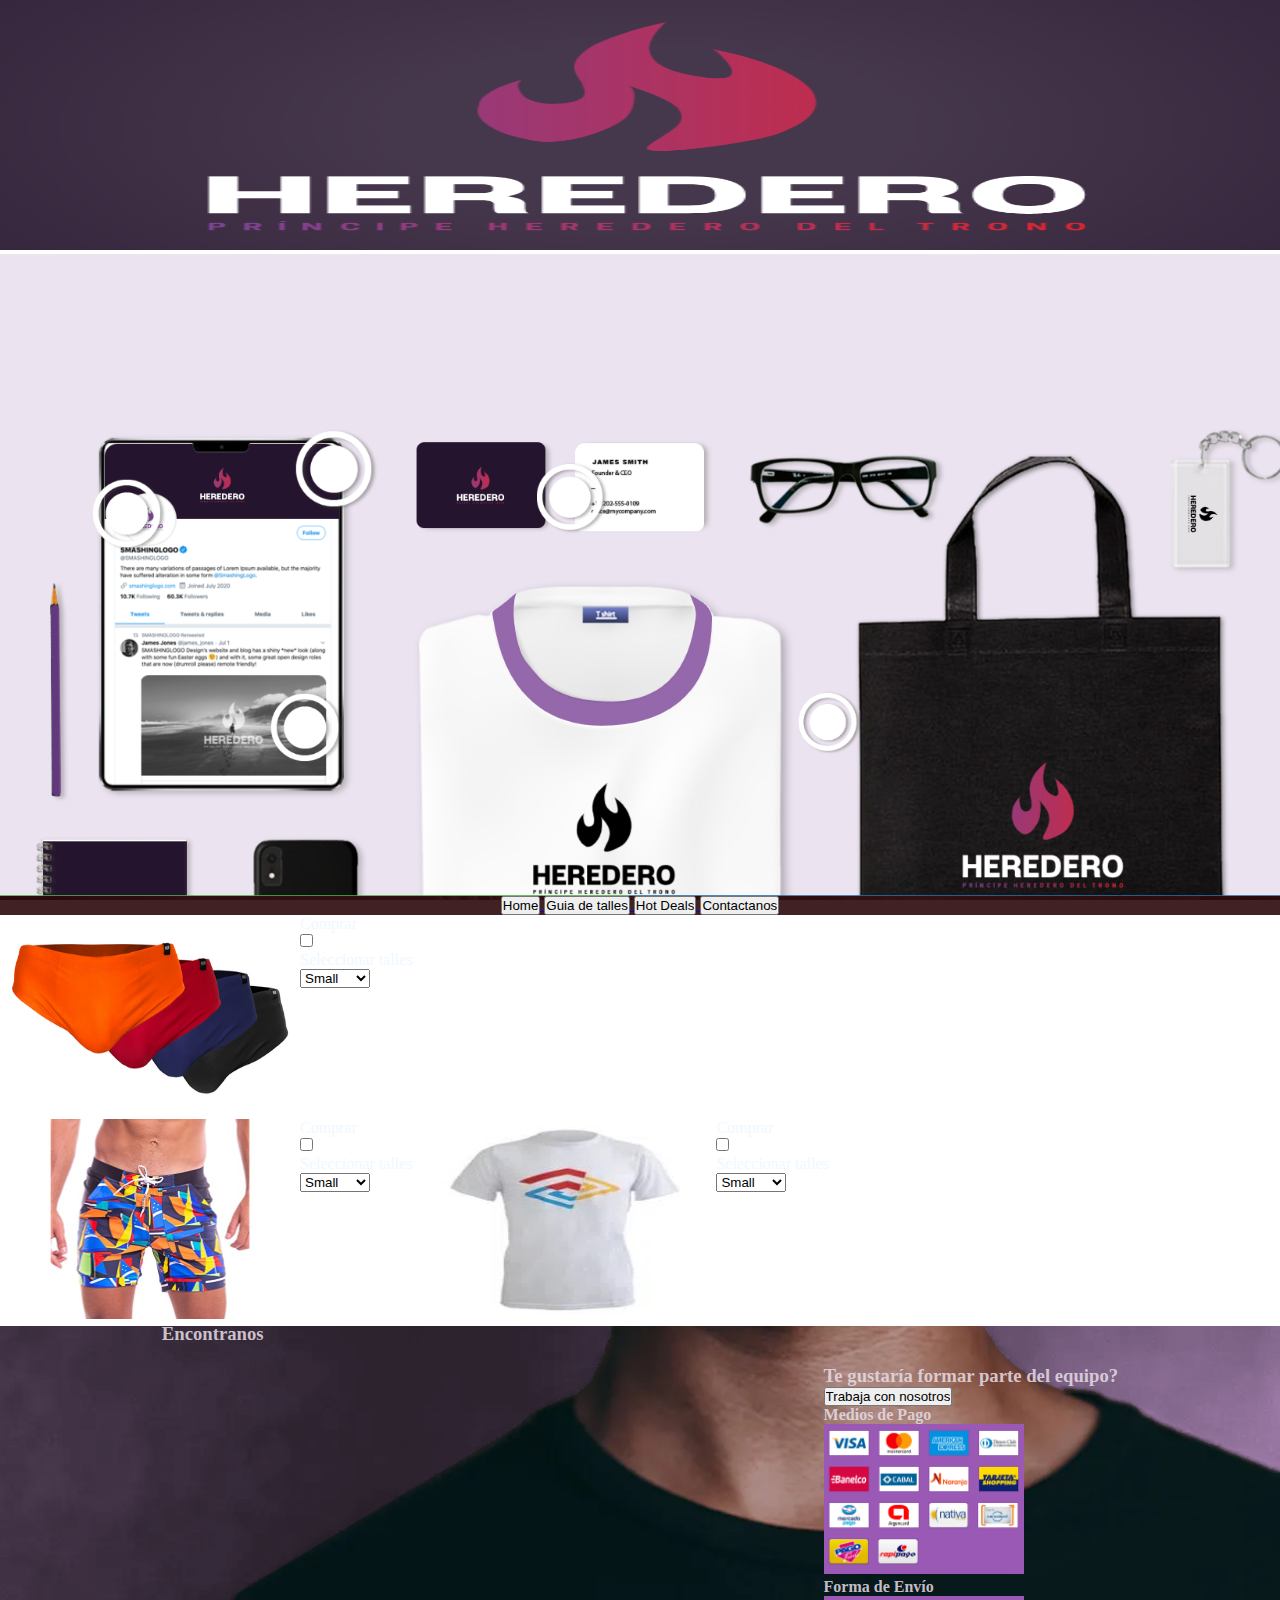
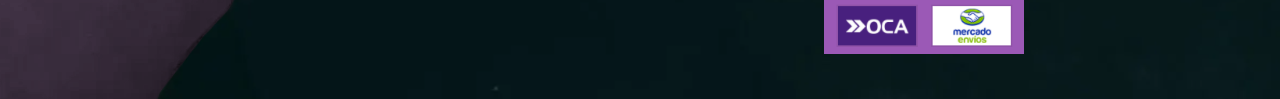
==== pages/coleccion.html @ cc0b0b4e "initial commit con las carpetas del proyecto anterior a modificar con bootstrap" ====
<!DOCTYPE html>
<html lang="en">
<head>
    <meta charset="UTF-8">
    <meta http-equiv="X-UA-Compatible" content="IE=edge">
    <meta name="viewport" content="width=device-width, initial-scale=1.0">
    <title>Preentrega - H Colección</title>

    <link rel="stylesheet" href="../main.css">

    <link rel="preconnect" href="https://fonts.googleapis.com">
    <link rel="preconnect" href="https://fonts.gstatic.com" crossorigin>
    <link href="https://fonts.googleapis.com/css2?family=Josefin+Sans:ital,wght@0,500;0,700;1,300&display=swap" rel="stylesheet">

</head>
<body>
    <header>
        
            <img  class="banner"src="../imagenes/banner.PNG" alt="Banner presentacion H">
        <div>
            <h1>HEREDERO</h1>
            <h2>Men´s Wear</h2>    
        
        
            <img src="../imagenes/coleccion productos2.PNG" alt="imagen referente a productos varios" width="250">
        </div>
    </header> 
    <main>       
        <nav class="navpages">
            <ul>
                <li>
                    <a href="../index.html" >
                        <input type="submit" value="Home">
                    </a>
                </li>
                <li>
                    <a href="./guiatalles.html" >
                        <input type="submit" value="Guia de talles">
                    </a>
                </li>       
                
                <li class="menu">
                    <a href="../pages/hotdeals.html" >
                        <input type="submit" value="Hot Deals">
                    </a>
                </li>
                <li>
                    <a href="./contactenos.html" >
                        <input type="submit" value="Contactanos">
                    </a>
                </li>
            </ul>
        </nav>    
        <div class="productos">
            <img src="../imagenes/sungas.jpg" alt="Producto Sungas">
            <form>
                <span><p>Comprar</p>
                    <input type="checkbox" name="Comprar" value="1">
                </span>
                <span>
                    <p>Seleccionar talles</p>
                    <select name="Talles" >
                    <option value="S">Small</option>
                    <option value="M">Medium</option>
                    <option value="L">Large</option>
                    <option value="XL">XLarge</option>

                    </select>
                </span>
            </form>
        </div>
        <section>
            <div class="productos">
                <img src="../imagenes/short baño.jpg" alt="Producto Short de baño">
                <form>
                    <span><p>Comprar</p>
                        <input type="checkbox" name="Comprar" value="1">
                    </span>
                    <span>
                        <p>Seleccionar talles</p>
                        <select name="Talles" >
                        <option value="S">Small</option>
                        <option value="M">Medium</option>
                        <option value="L">Large</option>
                        <option value="XL">XLarge</option>

                        </select>
                    </span>
                </form>
            </div>
            <div class="productos">
                <img src="../imagenes/remera.webp" alt="Producto remera">
                <form>
                    <span><p>Comprar</p>
                        <input type="checkbox" name="Comprar" value="1">
                    </span>
                    <span>
                        <p>Seleccionar talles</p>
                        <select name="Talles" >
                        <option value="S">Small</option>
                        <option value="M">Medium</option>
                        <option value="L">Large</option>
                        <option value="XL">XLarge</option>

                        </select>
                    </span>
                </form>
            </div>
        </section>    
    </main>
    <footer class="footer">
        <div class="otros">
            <h3>Encontranos</h3>
            <iframe class="mapa" src="https://www.google.com/maps/embed?pb=!1m18!1m12!1m3!1d13618.57978143791!2d-64.19519394636153!3d-31.423907073451485!2m3!1f0!2f0!3f0!3m2!1i1024!2i768!4f13.1!3m3!1m2!1s0x9432a28f63cf2077%3A0xca71e10e4641086b!2sPaseo%20del%20Buen%20Pastor!5e0!3m2!1ses-419!2sar!4v1648179477581!5m2!1ses-419!2sar" width="600" height="450" style="border:0;" allowfullscreen="" loading="lazy" referrerpolicy="no-referrer-when-downgrade"></iframe>
        </div>
        <div class="otros">
            <h3>Te gustaría formar parte del equipo?</h3>
            <a class="botonTrabaja" href="https://www.linkedin.com/in/lucasnerbutti"><input type="submit"value="Trabaja con nosotros"
                >
            </a>
    
            <h4>Medios de Pago</h4>
            <img src="../imagenes/Metodos de pago.PNG" width="200" alt="Metodos de pago">
    
    
            <h4>Forma de Envío</h4>
            <img src="../imagenes/Envios.PNG" width="200" alt="Formas de Envios">
        </div>  
    </footer>  
</body>
</html>
---- main.css ----
* {
    margin:0; 
    padding:0;
}


header div{ 
    display: flex;
    font-family: 'Josefin Sans', sans-serif;
    font-weight: 300;
    color: #13031C;
    background-color: #AB9FA0;
    flex-wrap: nowrap;
    height: 100%;
    justify-content: right;

}

header{
    animation-duration: 2s;
    animation-name: correr;
    animation-iteration-count: infinite;
    
}

@keyframes correr{
    0% { margin-left: 0px}
    30% { margin-left: -15px;}
    70% { margin-left: -21px;}
    100% { margin-left: 0px;}


}


header div img{
    width: 100%;
}

.gridHeader{
    display: grid;
    grid-template-columns: 1fr 2fr;
    grid-template-rows: 1fr 1fr;
    grid-template-areas: 
    "h1 img"
    "h2 img";
}
.imgHHome{
    grid-area: img;
    grid-row-start: 1;
    grid-row-end: 3;

  
}
.menwear{
    grid-area: h2;
    grid-row-start: 2;
    grid-row-end: 3;
}
.Heredero{
    grid-area: h1;
    grid-row-start: 1;
    grid-row-end: 2;
}


.banner {
    width: 100%;
    height: 250px;  
}
    



 main{
     background-image: url(./imagenes/fondo\ body.jpg);
     background-attachment: fixed;
 }

 nav { 
    display: flex;
    justify-content: space-evenly;

    background-color: #2b080be5; 
 }
 nav li{
    display: inline-flexbox;
    transition: all .3s;
    
}

  
.suscripcion{
    display: flex;
    flex-direction: row;
    flex-wrap: wrap;
    justify-content: flex-end;
    align-content: flex-end;
    height: 75px;
    color: #f2f9f9ea;
    font-size: 20px;
    margin: 0px;
}

.video {
    width: 100%;
}
 .textoHistoria{
     background-image: url(./imagenes/fondotexto.png);
     background-repeat: no-repeat;
     background-size: 100% 100%;
     font-family: 'Franklin Gothic Medium', 'Arial Narrow', Arial, sans-serif;
     font-weight: 300;
     color: #13031C;
     transition: all .2s;
     
 }
 footer{
     display: flex;
     flex: content;
     background-image: url(./imagenes/imagen4.PNG);
     align-items: center;
     color: #e6dde5da;
     flex-wrap: wrap;
    

 }

 
 table{
     
    background-color: #ab9fa0ce;
    font-size: 25px;
    margin-left: 1%;
    border="2"
    table-layout: fixed;
    padding: 3px;
    border: 1px solid;


     
 }

 tbody tr:nth-child(odd) {
    background-color: #a9aed8;
  }
  
  tbody tr:nth-child(even) {
    background-color: #0c500a8e;
  }
  
   
 .fila1{
     background-color: #02101ea7;
     color: #f0f8ff;
     text-decoration: underline;
    


 }
 
 .productos{
     display: inline-flex;

     color: #f0f8ff;
     font-size: 30;
     

 }

 .productos img{
     height: 100px;
     width: 150px;

 }
 form{
     display: flex;
     color: #f0f8ff;
     font-size: 50;
     flex-wrap: wrap;
     flex-direction: column;
     
 }
 .contactenos{
    justify-content: end;
     width: 250px;
     margin: 0px;

 }
.mapa{
    height: 100%;
    width: 100%;
}

.precios{
    display: flex;
    flex-direction: column;

}
.precioAntes{
    color: #ff0000;
    text-decoration: line-through;
    
}

@media screen and (min-width: 768px){
    .footer {
        justify-content: space-evenly;
        flex-wrap: nowrap;
    }
    .mapa{
        height: 350px;
        width: 400px;
    }
    .header div{
        font-weight: 700;
    }
    table{
     
        
        font-size: 50px;
        margin-left: 100px;
        border="20"
        padding: 10px;
        border: 3px solid;
}
    nav { 
        display: flex;
        justify-content: space-evenly;
        
    }

   
    .navpages li{
        display: inline;
    }
    .contactenos{
        margin-left: 250px;
    }

    .productos img{
        height: 200px;
        width: 300px;
        transition: all .3s;
    }

    .bodyhome{
        display: grid;
        grid-template-columns: 20% 80%;
        grid-template-rows: 50% 50%;
        grid-template-areas: 
        "menu video"
        "menu texto"
        ;
    }
    .textoHistoria{
        grid-area: texto;

    }
    .video{
        grid-area: video;
        transition: all .3s;
    }
    .navhome{
        grid-area: menu;
        grid-row-start: 1;
        grid-row-end: 3;
        display: flex;
        flex-direction: column;
        justify-content: space-evenly;
        flex-wrap: wrap;
    
    }

@media screen and (min-width: 1024px){
    .footer {
        justify-content: space-evenly;
        flex-wrap: nowrap;
    }
    .mapa{
        height: 350px;
        width: 500px;
    }
    .contactenos{
        margin-left: 380px;
    }
    table{
        margin-left: 250px;
    }
    .botonTrabaja{
        transition: all .3s;
    }
    .botonTrabaja:hover{
       
        transform: scale(2, 4);
        font-size: 20px;
        background-color: #28d5b0;
        height: 25px;
        width: 35px;
    }
    
    nav li:hover{
        transform: scale(1.5, 2);
        height: 25px;
        width: 40px;
    }

    .navpages li:hover{
        transform: scale(1.5, 2);
        height: 25px;
        width: 40px;
    }
    .productos img:hover{
        transform: scale(2, 2.5);

        transform: translate(50px 10px);

    }
    .textoHistoria:hover{ 
        transform: scale(1, 1.5);
        background-color: #13031C;
        color: #030d16;



    }
    .video:hover{
        transform: scale(1, 1.2);
    }
}
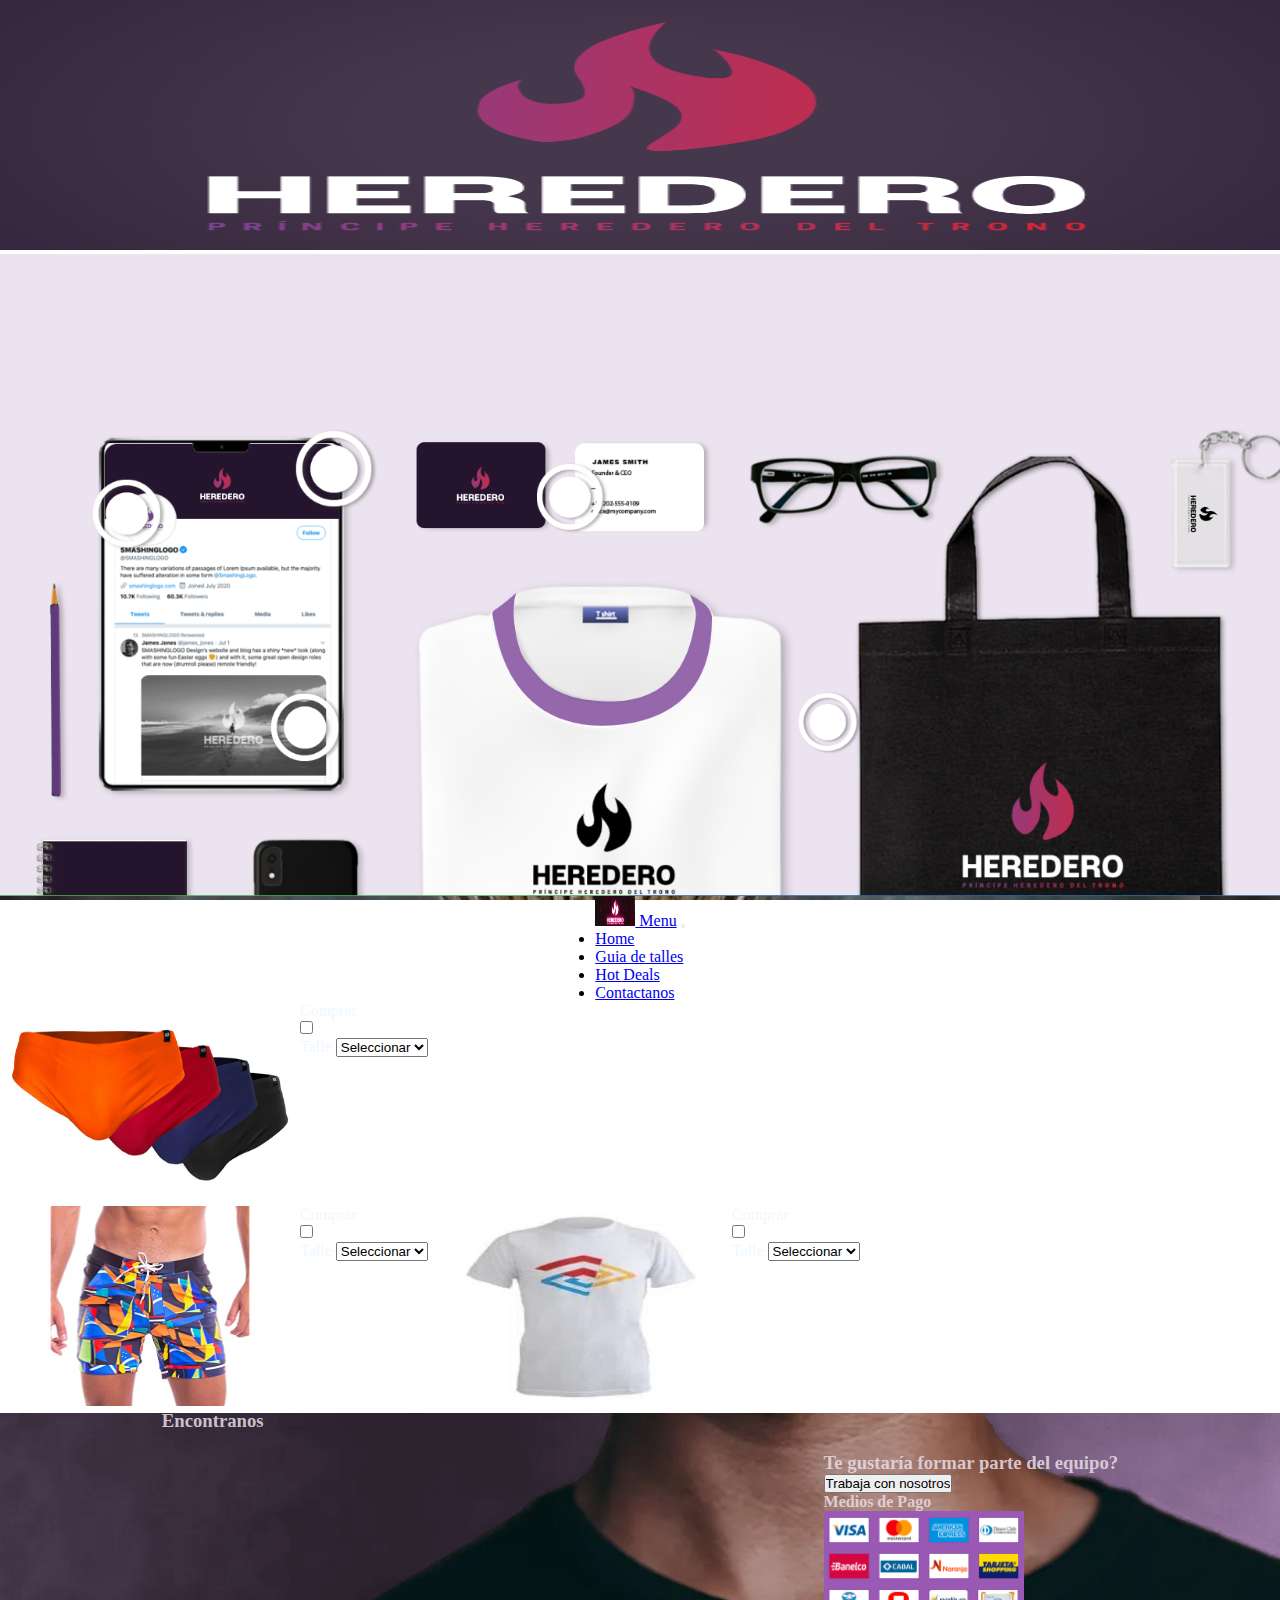
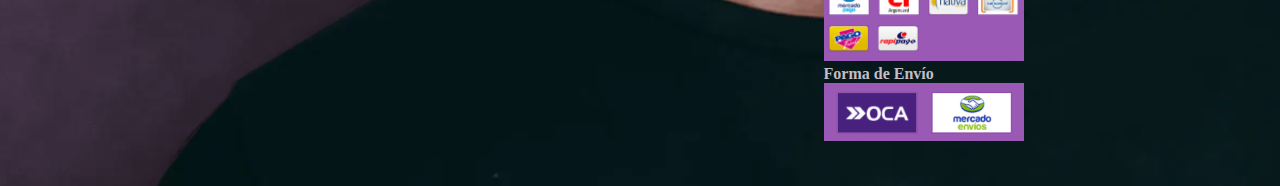
==== commit 1be21d63: "incorporacion de bootstrap en navbar" ====
--- a/pages/coleccion.html
+++ b/pages/coleccion.html
@@ -5,6 +5,11 @@
     <meta http-equiv="X-UA-Compatible" content="IE=edge">
     <meta name="viewport" content="width=device-width, initial-scale=1.0">
     <title>Preentrega - H Colección</title>
+
+    <!-- link estilo bootstrap -->
+    <link href="https://cdn.jsdelivr.net/npm/bootstrap@5.1.3/dist/css/bootstrap.min.css" rel="stylesheet" integrity="sha384-1BmE4kWBq78iYhFldvKuhfTAU6auU8tT94WrHftjDbrCEXSU1oBoqyl2QvZ6jIW3" crossorigin="anonymous">
+
+    <!-- link estilo propio -->
 
     <link rel="stylesheet" href="../main.css">
 
@@ -26,47 +31,52 @@
         </div>
     </header> 
     <main>       
-        <nav class="navpages">
-            <ul>
-                <li>
-                    <a href="../index.html" >
-                        <input type="submit" value="Home">
-                    </a>
-                </li>
-                <li>
-                    <a href="./guiatalles.html" >
-                        <input type="submit" value="Guia de talles">
-                    </a>
-                </li>       
-                
-                <li class="menu">
-                    <a href="../pages/hotdeals.html" >
-                        <input type="submit" value="Hot Deals">
-                    </a>
-                </li>
-                <li>
-                    <a href="./contactenos.html" >
-                        <input type="submit" value="Contactanos">
-                    </a>
-                </li>
-            </ul>
-        </nav>    
+        <nav class="navbar navbar-expand-lg navbar-dark bg-dark nav-pages">
+            <div class="container-fluid">
+              <a class="navbar-brand" href="#"> <img src="../imagenes/Herederorojo.PNG" alt="" width="40" height="30" class="d-inline-block align-text-top">
+                Menu</a>
+              <button class="navbar-toggler" type="button" data-bs-toggle="collapse" data-bs-target="#navbarNav" aria-controls="navbarNav" aria-expanded="false" aria-label="Toggle navigation">
+                <span class="navbar-toggler-icon"></span>
+              </button>
+              <div class="collapse navbar-collapse" id="navbarNav">
+                <ul class="navbar-nav">
+                  <li class="nav-item">
+                    <a class="nav-link active" aria-current="page" href="../index.html" >Home</a>
+                  </li>
+                  <li class="nav-item">
+                    <a class="nav-link" href="./guiatalles.html" >
+                        Guia de talles</a>
+                  </li>
+                  <li class="nav-item">
+                    <a class="nav-link" href="./pages/hotdeals.html" >
+                        Hot Deals</a>
+                  </li>
+                  <li class="nav-item">
+                    <a class="nav-link" href="./contactenos.html" >
+                        Contactanos</a>
+                  </li>
+                </ul>
+              </div>
+            </div>
+        </nav>
+
         <div class="productos">
             <img src="../imagenes/sungas.jpg" alt="Producto Sungas">
             <form>
                 <span><p>Comprar</p>
                     <input type="checkbox" name="Comprar" value="1">
                 </span>
-                <span>
-                    <p>Seleccionar talles</p>
-                    <select name="Talles" >
-                    <option value="S">Small</option>
-                    <option value="M">Medium</option>
-                    <option value="L">Large</option>
-                    <option value="XL">XLarge</option>
+                <div class="input-group mb-3">
+                    <label class="input-group-text" for="inputGroupSelect01">Talle</label>
+                    <select class="form-select" id="inputGroupSelect01">
+                      <option selected>Seleccionar</option>
+                      <option value="S">Small</option>
+                      <option value="M">Medium</option>
+                      <option value="L">Large</option>
+                      <option value="XL">X-Large</option>
 
                     </select>
-                </span>
+                </div>
             </form>
         </div>
         <section>
@@ -76,16 +86,17 @@
                     <span><p>Comprar</p>
                         <input type="checkbox" name="Comprar" value="1">
                     </span>
-                    <span>
-                        <p>Seleccionar talles</p>
-                        <select name="Talles" >
-                        <option value="S">Small</option>
-                        <option value="M">Medium</option>
-                        <option value="L">Large</option>
-                        <option value="XL">XLarge</option>
+                    <div class="input-group mb-3">
+                        <label class="input-group-text" for="inputGroupSelect01">Talle</label>
+                        <select class="form-select" id="inputGroupSelect01">
+                          <option selected>Seleccionar</option>
+                          <option value="S">Small</option>
+                          <option value="M">Medium</option>
+                          <option value="L">Large</option>
+                          <option value="XL">X-Large</option>
 
                         </select>
-                    </span>
+                    </div>
                 </form>
             </div>
             <div class="productos">
@@ -94,16 +105,17 @@
                     <span><p>Comprar</p>
                         <input type="checkbox" name="Comprar" value="1">
                     </span>
-                    <span>
-                        <p>Seleccionar talles</p>
-                        <select name="Talles" >
-                        <option value="S">Small</option>
-                        <option value="M">Medium</option>
-                        <option value="L">Large</option>
-                        <option value="XL">XLarge</option>
+                    <div class="input-group mb-3">
+                        <label class="input-group-text" for="inputGroupSelect01">Talle</label>
+                        <select class="form-select" id="inputGroupSelect01">
+                          <option selected>Seleccionar</option>
+                          <option value="S">Small</option>
+                          <option value="M">Medium</option>
+                          <option value="L">Large</option>
+                          <option value="XL">X-Large</option>
 
                         </select>
-                    </span>
+                    </div>
                 </form>
             </div>
         </section>    
@@ -127,5 +139,8 @@
             <img src="../imagenes/Envios.PNG" width="200" alt="Formas de Envios">
         </div>  
     </footer>  
+    <!-- link de bootstrap -->
+    <script src="https://cdn.jsdelivr.net/npm/bootstrap@5.1.3/dist/js/bootstrap.bundle.min.js" integrity="sha384-ka7Sk0Gln4gmtz2MlQnikT1wXgYsOg+OMhuP+IlRH9sENBO0LRn5q+8nbTov4+1p" crossorigin="anonymous"></script>
+
 </body>
 </html>--- a/main.css
+++ b/main.css
@@ -81,7 +81,7 @@
     display: flex;
     justify-content: space-evenly;
 
-    background-color: #2b080be5; 
+    /* background-color: #2b080be5;  */
  }
  nav li{
     display: inline-flexbox;
@@ -89,7 +89,17 @@
     
 }
 
-  
+.navhome{
+    background-color: #13031C; 
+    color: #f0f8ff  ;
+}
+
+nav-pages{
+    background-color: #13031C; 
+    color: #f0f8ff  ;
+    position: sticky;
+}
+
 .suscripcion{
     display: flex;
     flex-direction: row;
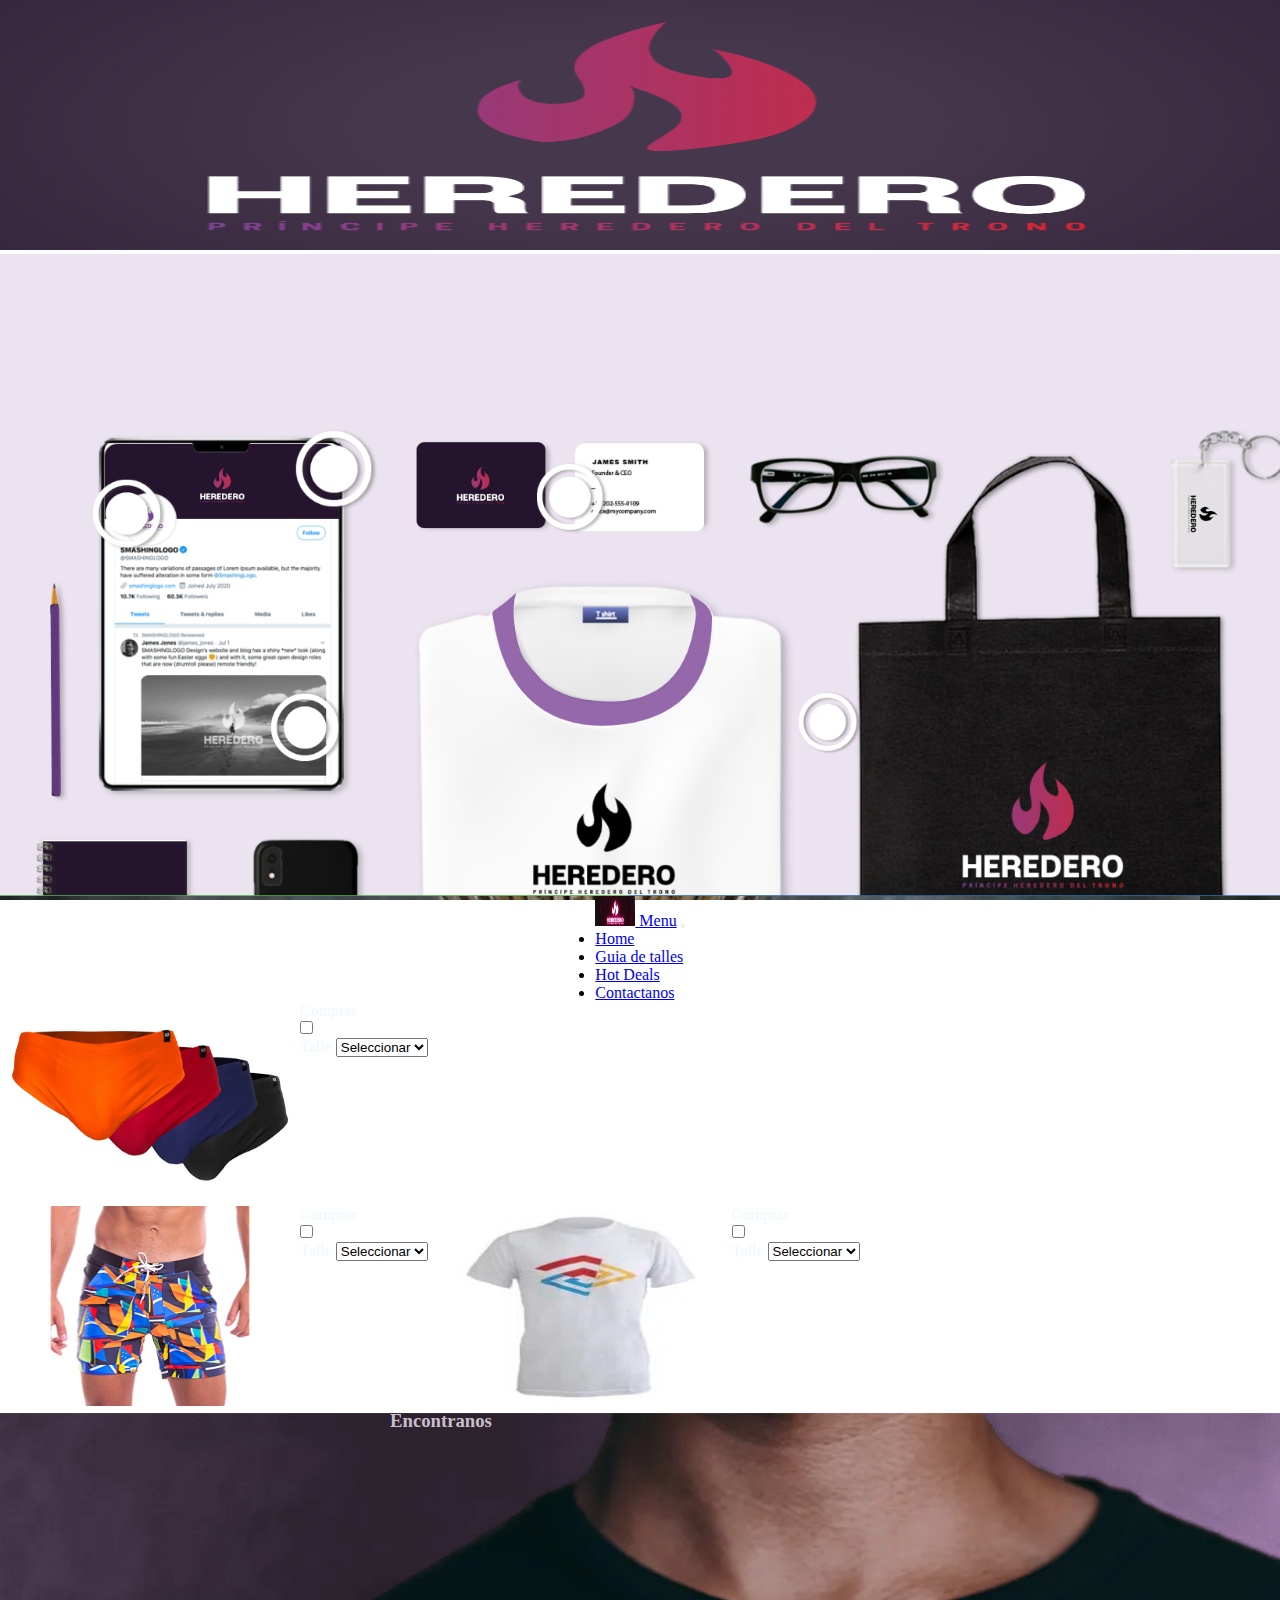
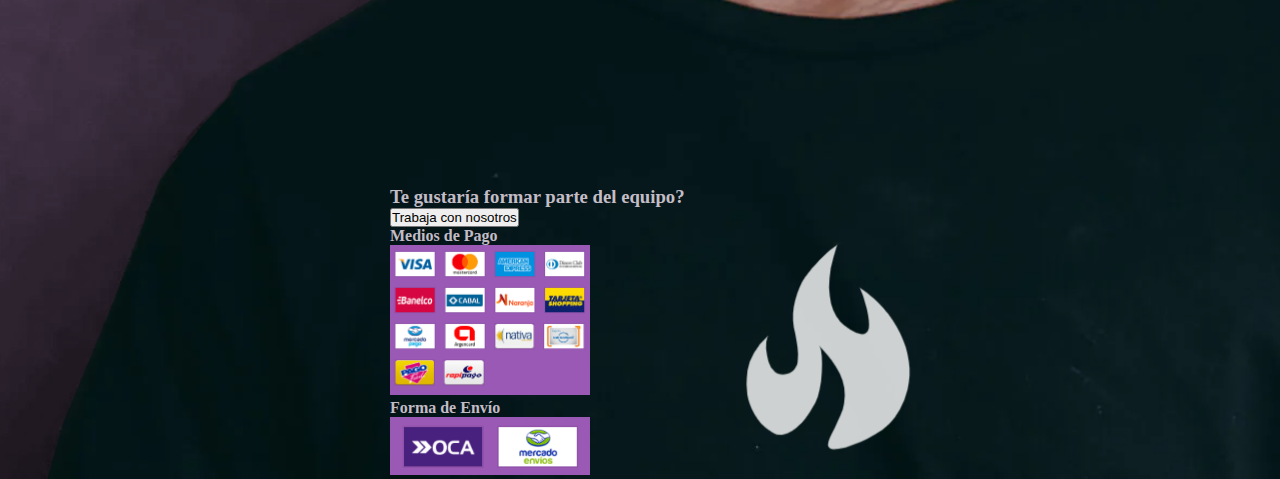
==== commit f5b87829: "incorpora grid bootstrap al footer" ====
--- a/pages/coleccion.html
+++ b/pages/coleccion.html
@@ -120,24 +120,31 @@
             </div>
         </section>    
     </main>
-    <footer class="footer">
-        <div class="otros">
-            <h3>Encontranos</h3>
-            <iframe class="mapa" src="https://www.google.com/maps/embed?pb=!1m18!1m12!1m3!1d13618.57978143791!2d-64.19519394636153!3d-31.423907073451485!2m3!1f0!2f0!3f0!3m2!1i1024!2i768!4f13.1!3m3!1m2!1s0x9432a28f63cf2077%3A0xca71e10e4641086b!2sPaseo%20del%20Buen%20Pastor!5e0!3m2!1ses-419!2sar!4v1648179477581!5m2!1ses-419!2sar" width="600" height="450" style="border:0;" allowfullscreen="" loading="lazy" referrerpolicy="no-referrer-when-downgrade"></iframe>
-        </div>
-        <div class="otros">
-            <h3>Te gustaría formar parte del equipo?</h3>
-            <a class="botonTrabaja" href="https://www.linkedin.com/in/lucasnerbutti"><input type="submit"value="Trabaja con nosotros"
-                >
-            </a>
-    
-            <h4>Medios de Pago</h4>
-            <img src="../imagenes/Metodos de pago.PNG" width="200" alt="Metodos de pago">
-    
-    
-            <h4>Forma de Envío</h4>
-            <img src="../imagenes/Envios.PNG" width="200" alt="Formas de Envios">
-        </div>  
+    <footer class="footer container-fluid">
+        <div class="row">
+          <div class="otros col-md p3">
+              <h3>Encontranos</h3>
+              <iframe class="mapa" src="https://www.google.com/maps/embed?pb=!1m18!1m12!1m3!1d13618.57978143791!2d-64.19519394636153!3d-31.423907073451485!2m3!1f0!2f0!3f0!3m2!1i1024!2i768!4f13.1!3m3!1m2!1s0x9432a28f63cf2077%3A0xca71e10e4641086b!2sPaseo%20del%20Buen%20Pastor!5e0!3m2!1ses-419!2sar!4v1648179477581!5m2!1ses-419!2sar" width="600" height="450" style="border:0;" allowfullscreen="" loading="lazy" referrerpolicy="no-referrer-when-downgrade"></iframe>
+          </div>
+          <div class="otros col-md p3">
+              <div class="row">
+                <h3>Te gustaría formar parte del equipo?</h3>
+                <a class="botonTrabaja" href="https://www.linkedin.com/in/lucasnerbutti" target="_blank"><input type="submit"value="Trabaja con nosotros"
+                    >
+                </a>
+              </div>
+              <div class="row">      
+                <h4>Medios de Pago</h4>
+                <img src="../imagenes/Metodos de pago.PNG" width="200" alt="Metodos de pago">
+              </div>
+              <div class="row">    
+
+                <h4>Forma de Envío</h4>
+                <img src="../imagenes/Envios.PNG" width="200" alt="Formas de Envios">
+              </div>  
+          </div>  
+        </div> 
+
     </footer>  
     <!-- link de bootstrap -->
     <script src="https://cdn.jsdelivr.net/npm/bootstrap@5.1.3/dist/js/bootstrap.bundle.min.js" integrity="sha384-ka7Sk0Gln4gmtz2MlQnikT1wXgYsOg+OMhuP+IlRH9sENBO0LRn5q+8nbTov4+1p" crossorigin="anonymous"></script>
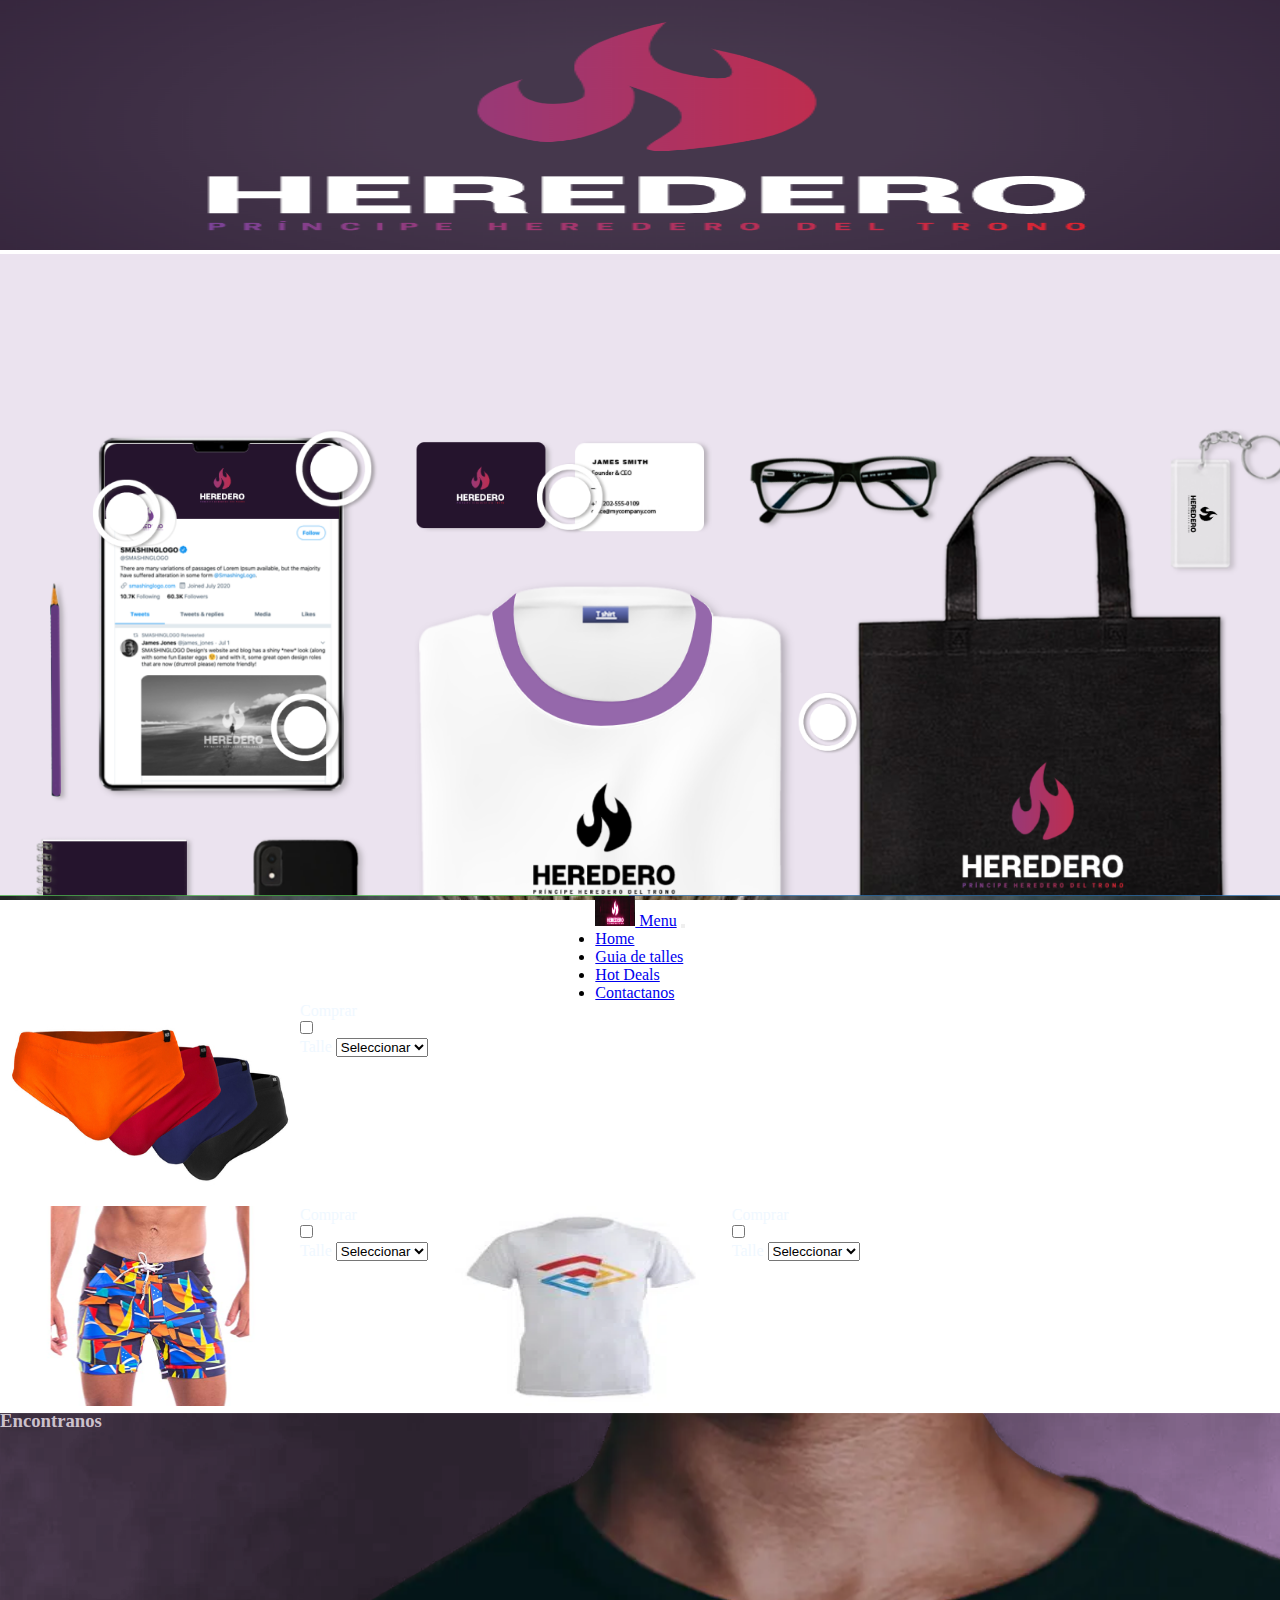
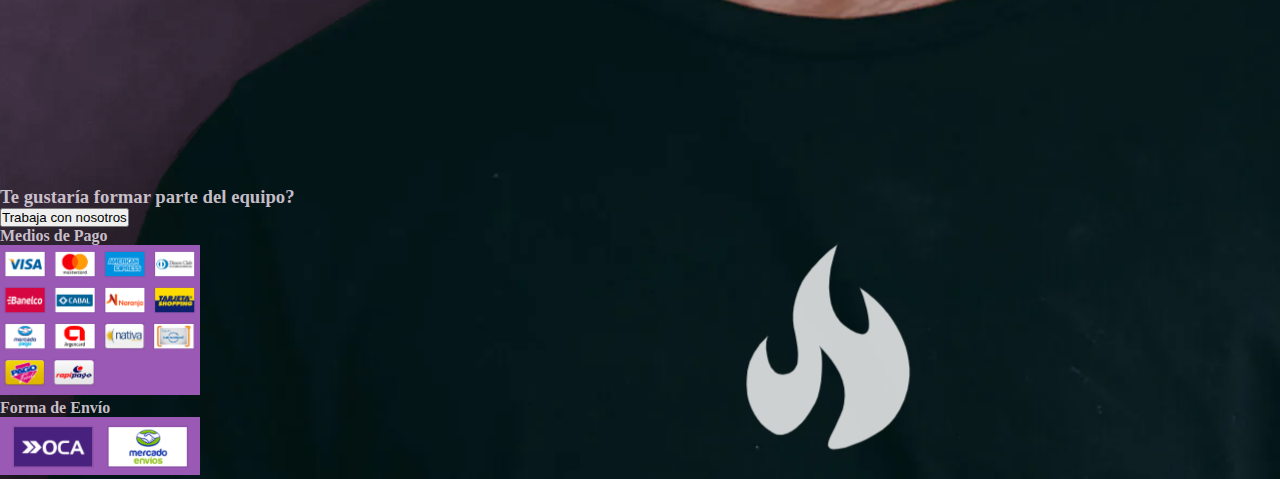
==== commit b19c07f9: "modificacion de columnas en suscripcion responsive" ====
--- a/pages/coleccion.html
+++ b/pages/coleccion.html
@@ -48,7 +48,7 @@
                         Guia de talles</a>
                   </li>
                   <li class="nav-item">
-                    <a class="nav-link" href="./pages/hotdeals.html" >
+                    <a class="nav-link" href="./hotdeals.html" >
                         Hot Deals</a>
                   </li>
                   <li class="nav-item">
--- a/main.css
+++ b/main.css
@@ -31,7 +31,10 @@
 
 
 }
-
+th{
+    padding: 2px;
+    align-items: center;
+}
 
 header div img{
     width: 100%;
@@ -81,7 +84,6 @@
     display: flex;
     justify-content: space-evenly;
 
-    /* background-color: #2b080be5;  */
  }
  nav li{
     display: inline-flexbox;
@@ -106,10 +108,14 @@
     flex-wrap: wrap;
     justify-content: flex-end;
     align-content: flex-end;
-    height: 75px;
+    height: 110px;
     color: #f2f9f9ea;
     font-size: 20px;
     margin: 0px;
+}
+
+.suscripcion form{
+    color: #f0f8ff;
 }
 
 .video {
@@ -126,12 +132,10 @@
      
  }
  footer{
-     display: flex;
-     flex: content;
+     
      background-image: url(./imagenes/imagen4.PNG);
-     align-items: center;
+    
      color: #e6dde5da;
-     flex-wrap: wrap;
     
 
  }
@@ -183,19 +187,17 @@
      width: 150px;
 
  }
- form{
+
+ .contactenos{
+    justify-content: end;
+     width: 250px;
+     margin: 0px;
      display: flex;
      color: #f0f8ff;
      font-size: 50;
      flex-wrap: wrap;
      flex-direction: column;
      
- }
- .contactenos{
-    justify-content: end;
-     width: 250px;
-     margin: 0px;
-
  }
 .mapa{
     height: 100%;
@@ -240,7 +242,7 @@
         
     }
 
-   
+    
     .navpages li{
         display: inline;
     }
@@ -302,23 +304,21 @@
     }
     .botonTrabaja:hover{
        
-        transform: scale(2, 4);
+        transform: scale(1.5, 1.1);
         font-size: 20px;
-        background-color: #28d5b0;
-        height: 25px;
-        width: 35px;
+        
+        height: 5px;
+        width: 15px;
     }
     
     nav li:hover{
-        transform: scale(1.5, 2);
-        height: 25px;
-        width: 40px;
+        transform: scale(1, 1.5) ;
+
     }
 
     .navpages li:hover{
         transform: scale(1.5, 2);
-        height: 25px;
-        width: 40px;
+        
     }
     .productos img:hover{
         transform: scale(2, 2.5);
